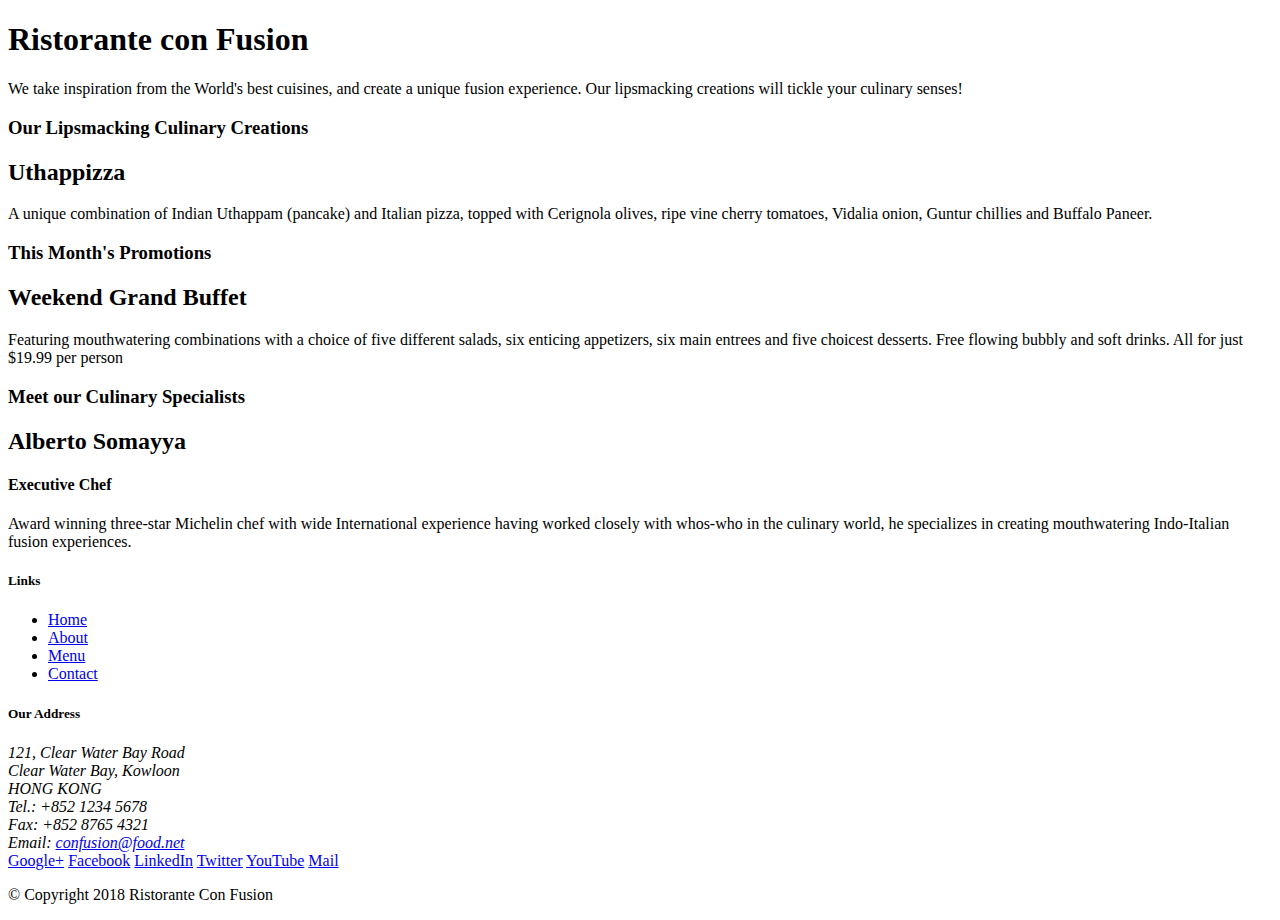
==== index.html @ 003f5344 "11/9/2023" ====
<!DOCTYPE html>
<html lang="en">

<head>
    <title>Ristorante Con Fusion</title>
</head>

<body>

    <header>
        <div>
            <div>
                <div>
                    <h1>Ristorante con Fusion</h1>
                    <p>We take inspiration from the World's best cuisines, and create a unique fusion experience. Our lipsmacking creations will tickle your culinary senses!</p>
                </div>
                <div>
                </div>
            </div>
        </div>
    </header>

    <div>
        <div>
            <div>
                <h3>Our Lipsmacking Culinary Creations</h3>
            </div>
            <div>
                <h2>Uthappizza</h2>
                <p>A unique combination of Indian Uthappam (pancake) and Italian pizza, topped with Cerignola olives, ripe vine cherry tomatoes, Vidalia onion, Guntur chillies and Buffalo Paneer.</p>
            </div>
        </div>


        <div>
            <div>
                <h3>This Month's Promotions</h3>
            </div>
            <div>
                <h2>Weekend Grand Buffet</h2>
                <p>Featuring mouthwatering combinations with a choice of five different salads, six enticing appetizers, six main entrees and five choicest desserts. Free flowing bubbly and soft drinks. All for just $19.99 per person </p>
            </div>
        </div>

        <div>
            <div>
                <h3>Meet our Culinary Specialists</h3>
            </div>
            <div>
                <h2>Alberto Somayya</h2>
                <h4>Executive Chef</h4>
                <p>Award winning three-star Michelin chef with wide International experience having worked closely with whos-who in the culinary world, he specializes in creating mouthwatering Indo-Italian fusion experiences. </p>
            </div>
        </div>
    </div>

    <footer>
        <div>
            <div>             
                <div>
                    <h5>Links</h5>
                    <ul>
                        <li><a href="#">Home</a></li>
                        <li><a href="#">About</a></li>
                        <li><a href="#">Menu</a></li>
                        <li><a href="#">Contact</a></li>
                    </ul>
                </div>
                <div>
                    <h5>Our Address</h5>
                    <address>
		              121, Clear Water Bay Road<br>
		              Clear Water Bay, Kowloon<br>
		              HONG KONG<br>
		              Tel.: +852 1234 5678<br>
		              Fax: +852 8765 4321<br>
		              Email: <a href="mailto:confusion@food.net">confusion@food.net</a>
		           </address>
                </div>
                <div>
                    <div>
                        <a href="http://google.com/+">Google+</a>
                        <a href="http://www.facebook.com/profile.php?id=">Facebook</a>
                        <a href="http://www.linkedin.com/in/">LinkedIn</a>
                        <a href="http://twitter.com/">Twitter</a>
                        <a href="http://youtube.com/">YouTube</a>
                        <a href="mailto:">Mail</a>
                    </div>
                </div>
           </div>
           <div>             
                <div>
                    <p>© Copyright 2018 Ristorante Con Fusion</p>
                </div>
           </div>
        </div>
    </footer>

</body>

</html>
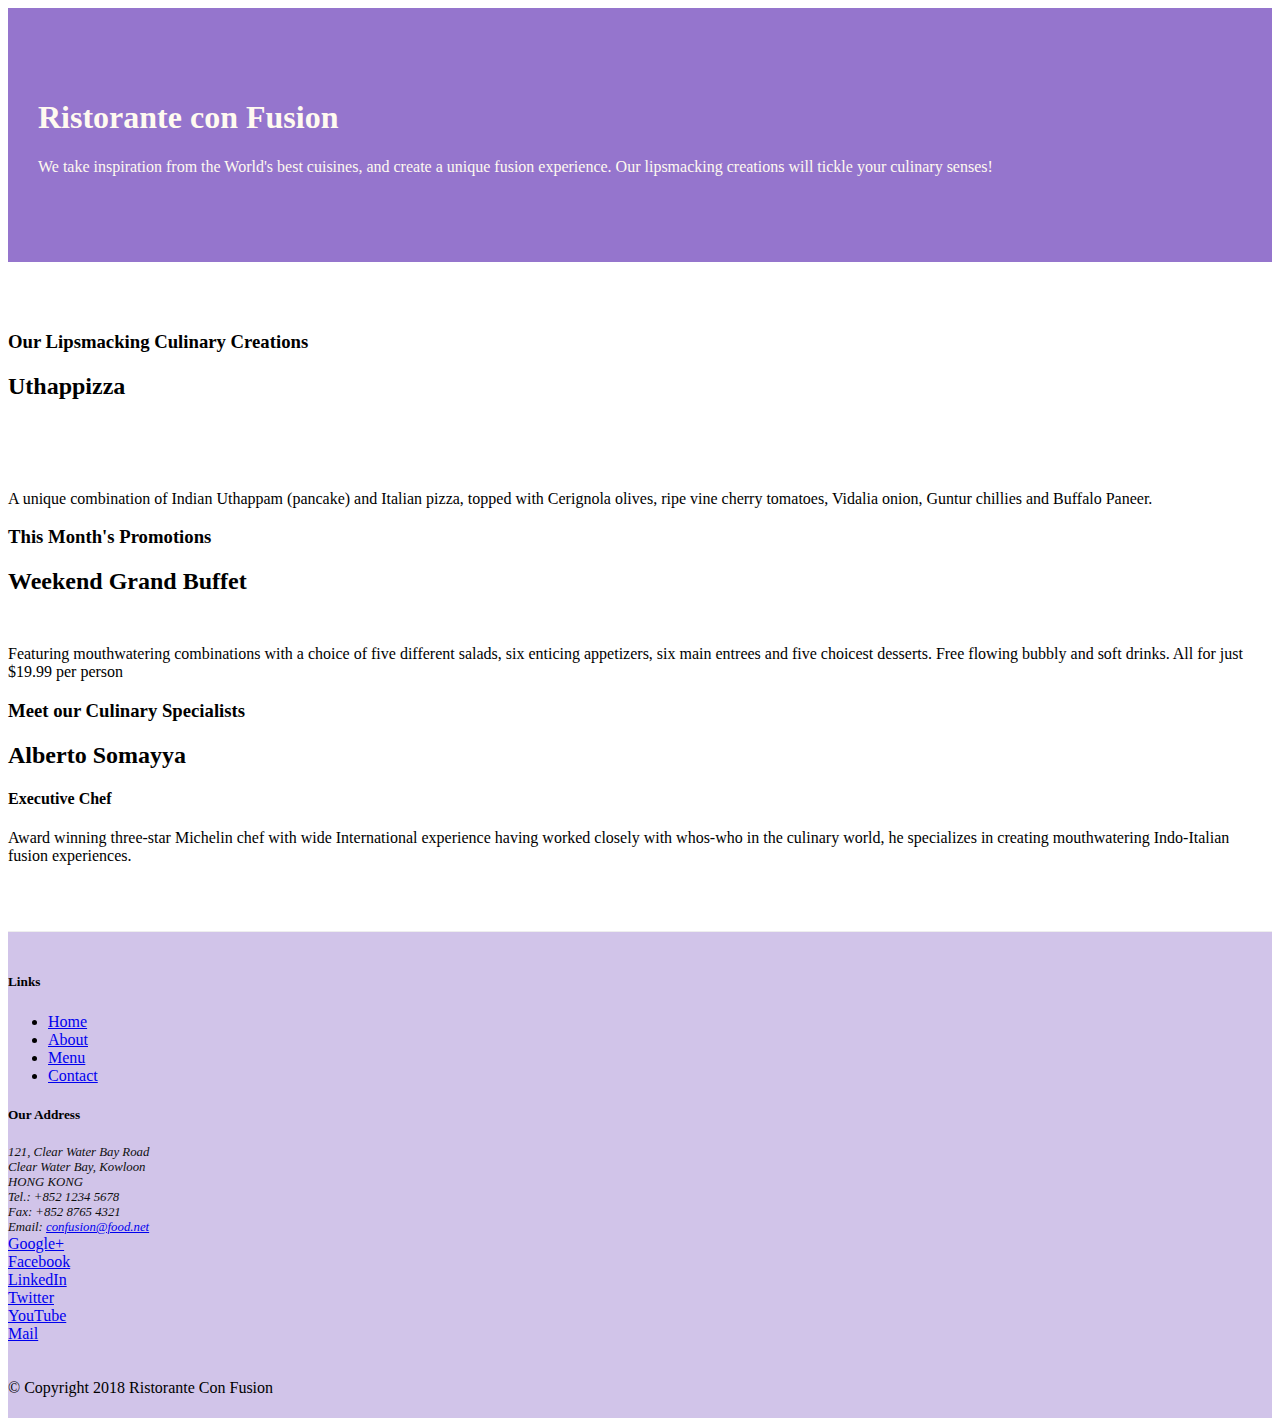
==== commit 761a0e9c: "use css exe 1" ====
--- a/index.html
+++ b/index.html
@@ -1,101 +1,135 @@
 <!DOCTYPE html>
 <html lang="en">
+  <!-- Required meta tags always come first -->
+  <meta charset="utf-8" />
+  <meta
+    name="viewport"
+    content="width=device-width, initial-scale=1, shrink-to-fit=no"
+  />
+  <meta http-equiv="x-ua-compatible" content="ie=edge" />
+  <!-- Bootstrap CSS -->
+  <link
+    rel="stylesheet"
+    href="node_modules/bootstrap/dist/css/bootstrap.min.css"
+  />
+  <link rel="stylesheet" href="css/style.css" />
+  <!-- jQuery first, then Popper.js, then Bootstrap JS. -->
+  <script src="node_modules/jquery/dist/jquery.slim.min.js"></script>
+  <script src="node_modules/popper.js/dist/umd/popper.min.js"></script>
+  <script src="node_modules/bootstrap/dist/js/bootstrap.min.js"></script>
 
-<head>
+  <head>
     <title>Ristorante Con Fusion</title>
-</head>
+  </head>
 
-<body>
-
-    <header>
-        <div>
-            <div>
-                <div>
-                    <h1>Ristorante con Fusion</h1>
-                    <p>We take inspiration from the World's best cuisines, and create a unique fusion experience. Our lipsmacking creations will tickle your culinary senses!</p>
-                </div>
-                <div>
-                </div>
-            </div>
+  <body>
+    <header class="jumbotron">
+      <div class="container">
+        <div class="row row-header">
+          <div class="col-12 col-sm-6">
+            <h1>Ristorante con Fusion</h1>
+            <p>
+              We take inspiration from the World's best cuisines, and create a
+              unique fusion experience. Our lipsmacking creations will tickle
+              your culinary senses!
+            </p>
+          </div>
+          <div></div>
         </div>
+      </div>
     </header>
 
-    <div>
-        <div>
-            <div>
-                <h3>Our Lipsmacking Culinary Creations</h3>
-            </div>
-            <div>
-                <h2>Uthappizza</h2>
-                <p>A unique combination of Indian Uthappam (pancake) and Italian pizza, topped with Cerignola olives, ripe vine cherry tomatoes, Vidalia onion, Guntur chillies and Buffalo Paneer.</p>
-            </div>
+    <div class="container">
+      <div class="row row-content">
+        <div class="col-12 col-sm-4 col-md-3">
+          <div>
+            <h3>Our Lipsmacking Culinary Creations</h3>
+          </div>
+          <div>
+            <h2>Uthappizza</h2>
+            <h4> </h4>
+            <p class="text-1">
+              A unique combination of Indian Uthappam (pancake) and Italian
+              pizza, topped with Cerignola olives, ripe vine cherry tomatoes,
+              Vidalia onion, Guntur chillies and Buffalo Paneer.
+            </p>
+          </div>
         </div>
 
-
-        <div>
-            <div>
-                <h3>This Month's Promotions</h3>
-            </div>
-            <div>
-                <h2>Weekend Grand Buffet</h2>
-                <p>Featuring mouthwatering combinations with a choice of five different salads, six enticing appetizers, six main entrees and five choicest desserts. Free flowing bubbly and soft drinks. All for just $19.99 per person </p>
-            </div>
+        <div class="col-12 col-sm-4 col-md-3">
+          <div>
+            <h3>This Month's Promotions</h3>
+          </div>
+          <div>
+            <h2>Weekend Grand Buffet</h2>
+            <h4> </h4>
+            <p class="text-2">
+              Featuring mouthwatering combinations with a choice of five
+              different salads, six enticing appetizers, six main entrees and
+              five choicest desserts. Free flowing bubbly and soft drinks. All
+              for just $19.99 per person
+            </p>
+          </div>
         </div>
 
-        <div>
-            <div>
-                <h3>Meet our Culinary Specialists</h3>
-            </div>
-            <div>
-                <h2>Alberto Somayya</h2>
-                <h4>Executive Chef</h4>
-                <p>Award winning three-star Michelin chef with wide International experience having worked closely with whos-who in the culinary world, he specializes in creating mouthwatering Indo-Italian fusion experiences. </p>
-            </div>
+        <div class="col-12 col-sm-4 col-md-3">
+          <div>
+            <h3>Meet our Culinary Specialists</h3>
+          </div>
+          <div>
+            <h2>Alberto Somayya</h2>
+            <h4>Executive Chef</h4>
+            <p>
+              Award winning three-star Michelin chef with wide International
+              experience having worked closely with whos-who in the culinary
+              world, he specializes in creating mouthwatering Indo-Italian
+              fusion experiences.
+            </p>
+          </div>
         </div>
+      </div>
     </div>
 
-    <footer>
+    <footer class="footer">
+      <div class="container">
+        <div class="row">
+          <div class="ccol-12 col-sm-4 col-md-3">
+            <h5>Links</h5>
+            <ul>
+              <li><a href="#">Home</a></li>
+              <li><a href="#">About</a></li>
+              <li><a href="#">Menu</a></li>
+              <li><a href="#">Contact</a></li>
+            </ul>
+          </div>
+          <div class="col-12 col-sm-4 col-md-3">
+            <h5>Our Address</h5>
+            <address>
+              121, Clear Water Bay Road<br />
+              Clear Water Bay, Kowloon<br />
+              HONG KONG<br />
+              Tel.: +852 1234 5678<br />
+              Fax: +852 8765 4321<br />
+              Email: <a href="mailto:confusion@food.net">confusion@food.net</a>
+            </address>
+          </div>
+          <div class="col-12 col-sm-4 col-md-3">
+            <div  >
+              <a href="http://google.com/+">Google+</a></div>
+              <a href="http://www.facebook.com/profile.php?id=">Facebook</a></br>
+              <a href="http://www.linkedin.com/in/">LinkedIn</a></br>
+              <a href="http://twitter.com/">Twitter</a></br>
+              <a href="http://youtube.com/">YouTube</a></br>
+              <a href="mailto:">Mail</a>
+            </div>
+          </div>
+        </div>
         <div>
-            <div>             
-                <div>
-                    <h5>Links</h5>
-                    <ul>
-                        <li><a href="#">Home</a></li>
-                        <li><a href="#">About</a></li>
-                        <li><a href="#">Menu</a></li>
-                        <li><a href="#">Contact</a></li>
-                    </ul>
-                </div>
-                <div>
-                    <h5>Our Address</h5>
-                    <address>
-		              121, Clear Water Bay Road<br>
-		              Clear Water Bay, Kowloon<br>
-		              HONG KONG<br>
-		              Tel.: +852 1234 5678<br>
-		              Fax: +852 8765 4321<br>
-		              Email: <a href="mailto:confusion@food.net">confusion@food.net</a>
-		           </address>
-                </div>
-                <div>
-                    <div>
-                        <a href="http://google.com/+">Google+</a>
-                        <a href="http://www.facebook.com/profile.php?id=">Facebook</a>
-                        <a href="http://www.linkedin.com/in/">LinkedIn</a>
-                        <a href="http://twitter.com/">Twitter</a>
-                        <a href="http://youtube.com/">YouTube</a>
-                        <a href="mailto:">Mail</a>
-                    </div>
-                </div>
-           </div>
-           <div>             
-                <div>
-                    <p>© Copyright 2018 Ristorante Con Fusion</p>
-                </div>
-           </div>
+          <div class="text-center">
+            <p class="last-footer">© Copyright 2018 Ristorante Con Fusion</p>
+          </div>
         </div>
+      </div>
     </footer>
-
-</body>
-
-</html>+  </body>
+</html>
--- a/css/style.css
+++ b/css/style.css
@@ -0,0 +1,42 @@
+.row-header {
+    margin:0px auto;
+    padding:0px;
+}
+
+.row-content {
+    margin:0px auto;
+    padding: 50px 0px 50px 0px;
+    border-bottom: 1px ridge;
+    min-height:400px;
+}
+.text-1{
+    margin-top: 90px;
+}
+.text-2 {
+    margin-top: 50px;
+}
+    
+.footer {
+    background-color: #D1C4E9;
+	margin:0px auto;
+    padding: 20px 0px 5px 0px;
+
+}
+
+.jumbotron {
+    padding:70px 30px 70px 30px;
+    margin:0px auto;
+    background: #9575CD ;
+    color:floralwhite;
+}
+    	
+address{
+    font-size:80%;
+    margin:0px;
+    color:#0f0f0f;
+}
+
+.last-footer {
+    padding-top: 20px;
+}
+    